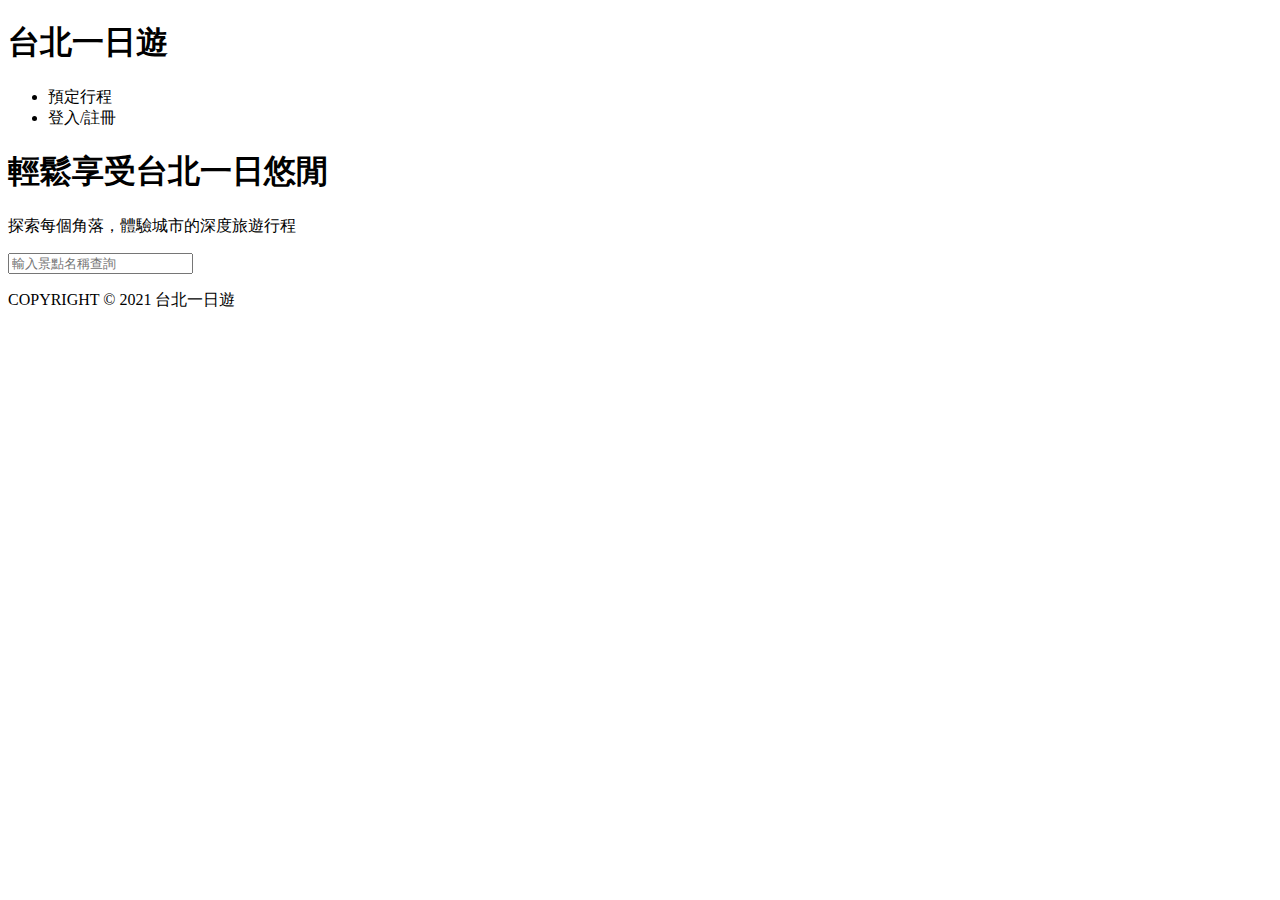
==== templates/index.html @ ed473e06 "第二周作業 增加首頁頁面" ====
<!DOCTYPE html>
<html>
<head>
    <meta charset="UTF-8">
    <meta http-equiv="X-UA-Compatible" content="IE=edge">
    <meta name="viewport" content="width=device-width, initial-scale=1.0">
    <title>台北一日遊</title>
    <link rel="stylesheet" href="static/home.css">
</head>
<body>
    <div class='NavBar-box' >
        <div class="NavBar">
            <h1 class='title'>台北一日遊</h1>
            <ul>
                <li>預定行程</li>
                <li>登入/註冊</li>
            </ul>
        </div>
    </div>

    <div class='header-box' >
        <div class='header'>
            <div class='header-introduce'>
                <h1 class='header-title'>輕鬆享受台北一日悠閒</h1>
                <p class='header-main'>探索每個角落，體驗城市的深度旅遊行程</p>
                <div class='searchBox'>
                    <input type='text' placeholder="輸入景點名稱查詢" class='input-search' id="search">
                    <div class='searchBtnBox'>
                        <div  class='searchBtn'></div>
                    </div>
                </div>     
            </div>
            <div class=header-img></div>
        </div>
    </div>
    <div class='sightseeing-outbox' >
        <div class='sightseeingBox' id='sightseeingBox'>
        </div>
    </div>
    <div class='footer' >
        <p>COPYRIGHT © 2021 台北一日遊</p>
    </div>
    <script src="static/home.js"></script>
   
</body>
</html>
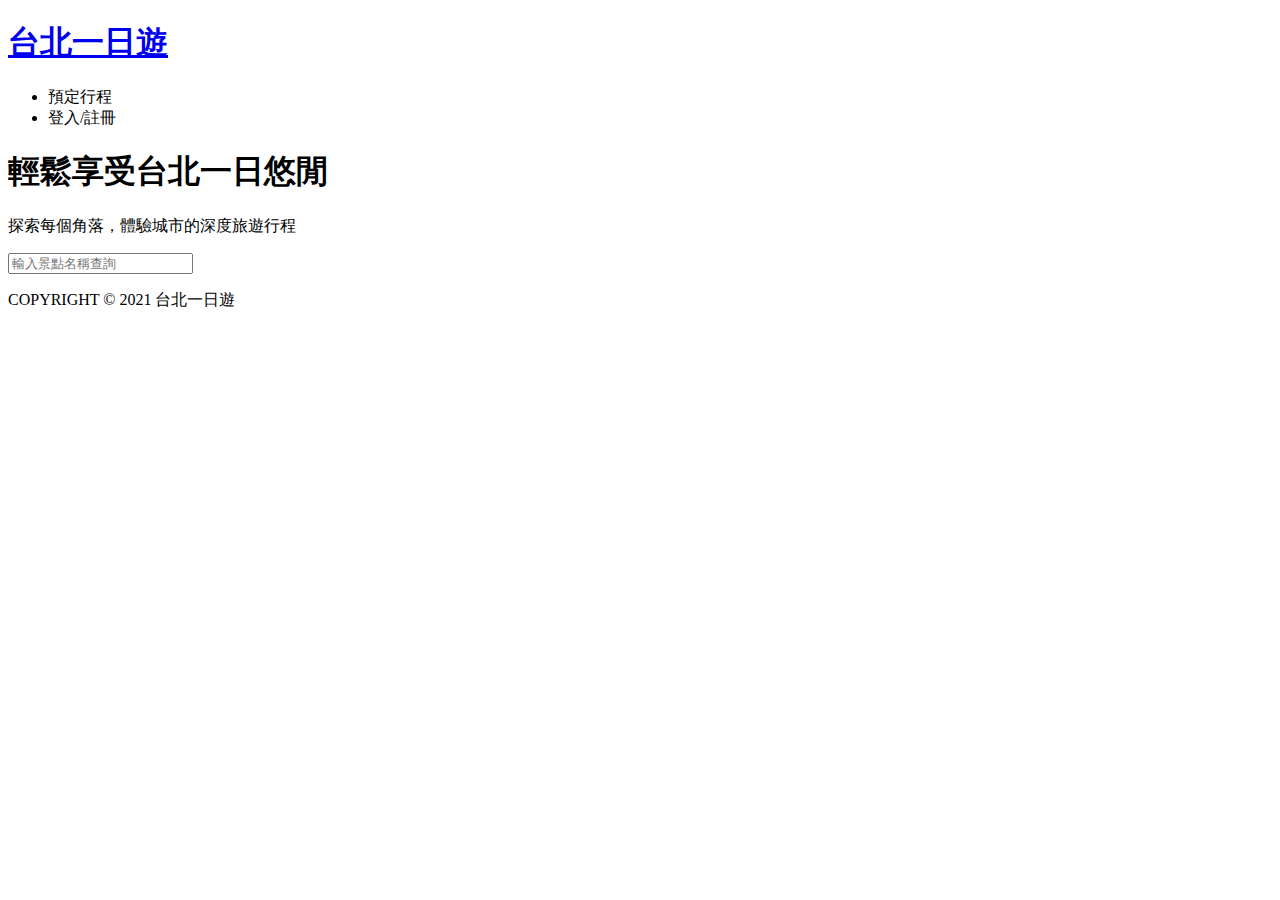
==== commit a4d0433f: "add image move" ====
--- a/templates/index.html
+++ b/templates/index.html
@@ -10,7 +10,7 @@
 <body>
     <div class='NavBar-box' >
         <div class="NavBar">
-            <h1 class='title'>台北一日遊</h1>
+            <a href='/'><h1 class='title'>台北一日遊</h1></a>
             <ul>
                 <li>預定行程</li>
                 <li>登入/註冊</li>
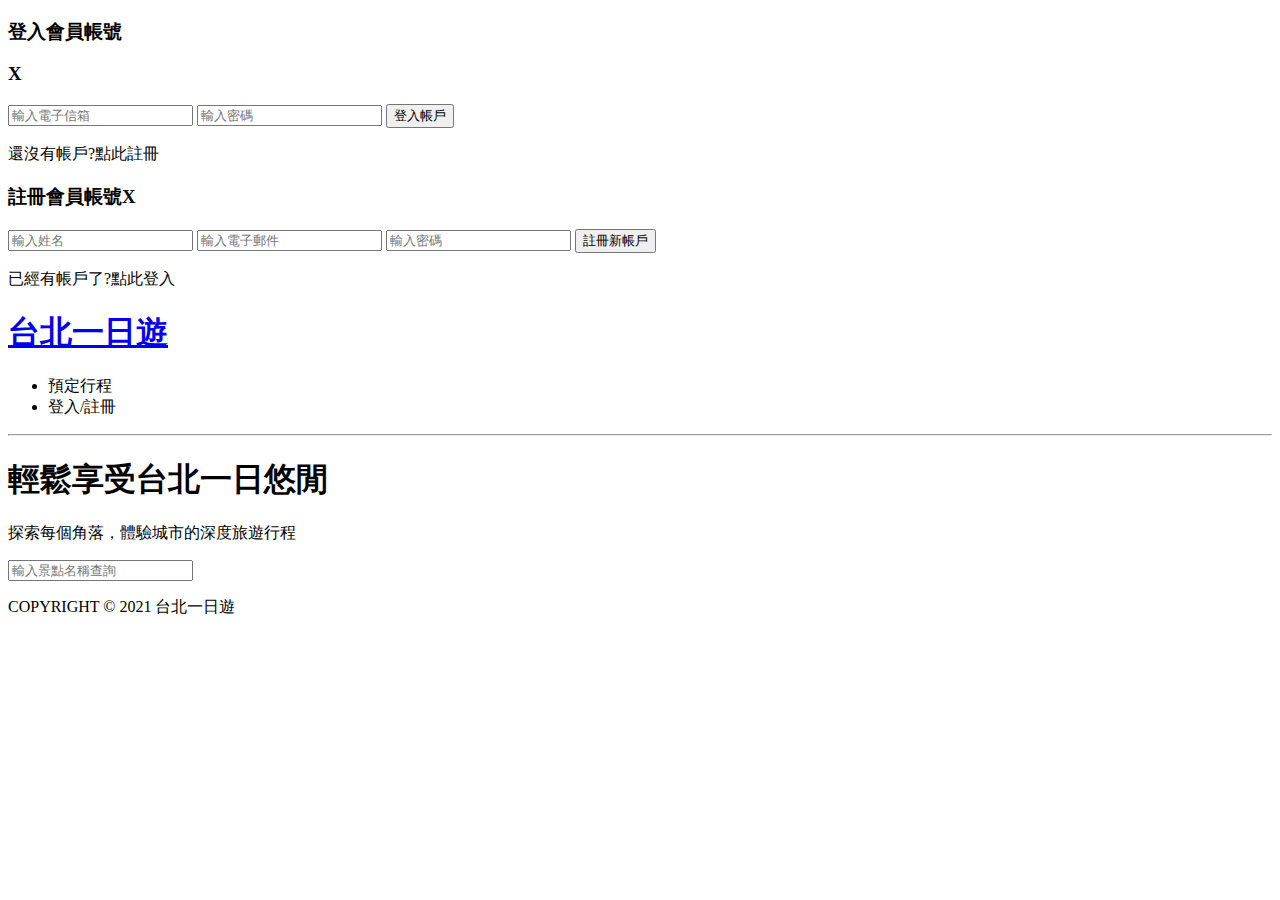
==== commit fe670ac0: "第四周作業" ====
--- a/templates/index.html
+++ b/templates/index.html
@@ -6,18 +6,51 @@
     <meta name="viewport" content="width=device-width, initial-scale=1.0">
     <title>台北一日遊</title>
     <link rel="stylesheet" href="static/home.css">
+    <link rel="preconnect" href="https://fonts.gstatic.com">
+    <link href="https://fonts.googleapis.com/css2?family=Noto+Sans+TC&display=swap" rel="stylesheet">
+    <link rel="stylesheet" href="static/login.css">
 </head>
 <body>
+    <div class='loginBox active'>
+        <span class='show'></span>
+        <div class='decorator'></div>
+        <div class='LoginEd'>
+            <h3>登入會員帳號<p class='close' >X</p></h3>
+            <form >
+                <input type="email" name="email" id="email" placeholder="輸入電子信箱">
+                <input type='password' name='password' id='password' placeholder="輸入密碼">
+                <input type="submit" id='login' value='登入帳戶'>
+                <tip id='login_tip'></tip>
+                <p class='check'>還沒有帳戶?<span class='register' id='click_register'>點此註冊</span></p>
+            </form>
+        </div>
+    </div>
+
+    <div class='registeredBox active'>
+        <span class='register_show'></span>
+        <div class='decorator'></div>
+        <div class='registered'>
+            <h3>註冊會員帳號<span class='close' id='register_close'>X</span></h3>
+            <form >
+                <input type="text" name="register_name" id="register_name" placeholder="輸入姓名">
+                <input type="email" name="register_email" id="register_email" placeholder="輸入電子郵件">
+                <input type="password" name='register_password' id='register_password' placeholder="輸入密碼">
+                <input type="submit" value="註冊新帳戶" id='registerBtn'>
+                <tip id='register_tip'></tip>
+                <p class='check'>已經有帳戶了?<span class='register' id='login_click'>點此登入</span></p>
+            </form> 
+        </div>
+    </div>
     <div class='NavBar-box' >
         <div class="NavBar">
             <a href='/'><h1 class='title'>台北一日遊</h1></a>
             <ul>
                 <li>預定行程</li>
-                <li>登入/註冊</li>
+                <li class='select' id='select'>登入/註冊</li>
             </ul>
         </div>
     </div>
-
+    <hr>
     <div class='header-box' >
         <div class='header'>
             <div class='header-introduce'>
@@ -40,7 +73,9 @@
     <div class='footer' >
         <p>COPYRIGHT © 2021 台北一日遊</p>
     </div>
+    
+    <script src="static/login.js"></script>
     <script src="static/home.js"></script>
-   
+    
 </body>
 </html>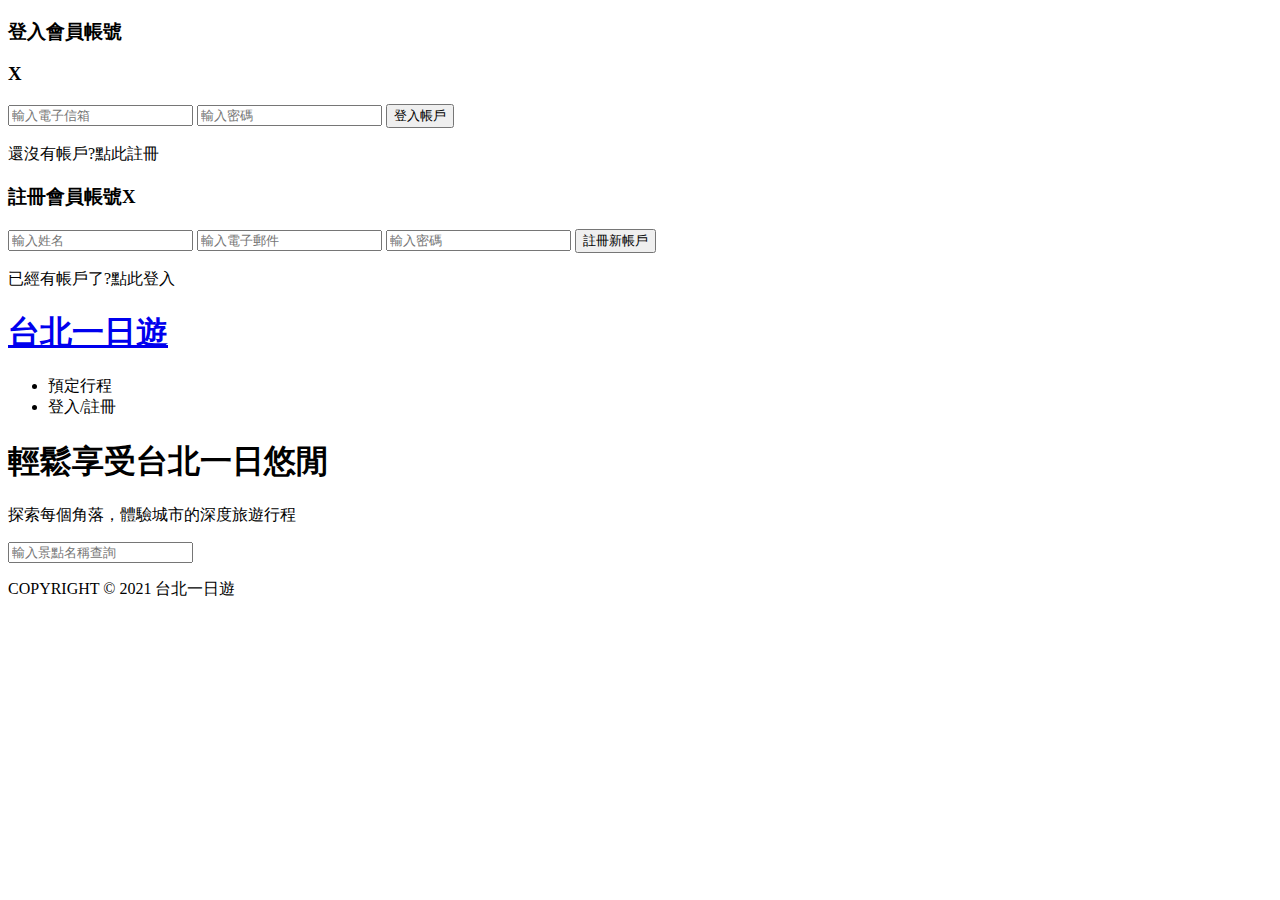
==== commit 2e5307a9: "修改程式碼" ====
--- a/templates/index.html
+++ b/templates/index.html
@@ -5,10 +5,10 @@
     <meta http-equiv="X-UA-Compatible" content="IE=edge">
     <meta name="viewport" content="width=device-width, initial-scale=1.0">
     <title>台北一日遊</title>
-    <link rel="stylesheet" href="static/home.css">
+    <link rel="stylesheet" href="static/home/home.css">
     <link rel="preconnect" href="https://fonts.gstatic.com">
     <link href="https://fonts.googleapis.com/css2?family=Noto+Sans+TC&display=swap" rel="stylesheet">
-    <link rel="stylesheet" href="static/login.css">
+    <link rel="stylesheet" href="static/login/login.css">
 </head>
 <body>
     <div class='loginBox active'>
@@ -41,7 +41,7 @@
             </form> 
         </div>
     </div>
-    <div class='NavBar-box' >
+    <div class='NavBarBox' >
         <div class="NavBar">
             <a href='/'><h1 class='title'>台北一日遊</h1></a>
             <ul>
@@ -50,32 +50,33 @@
             </ul>
         </div>
     </div>
-    <hr>
+    <div class='part'></div>
     <div class='header-box' >
         <div class='header'>
             <div class='header-introduce'>
                 <h1 class='header-title'>輕鬆享受台北一日悠閒</h1>
                 <p class='header-main'>探索每個角落，體驗城市的深度旅遊行程</p>
-                <div class='searchBox'>
+                <form class='searchBox'>
                     <input type='text' placeholder="輸入景點名稱查詢" class='input-search' id="search">
                     <div class='searchBtnBox'>
                         <div  class='searchBtn'></div>
                     </div>
-                </div>     
+                </form>     
             </div>
             <div class=header-img></div>
         </div>
     </div>
     <div class='sightseeing-outbox' >
         <div class='sightseeingBox' id='sightseeingBox'>
+            <!-- <span class='circle-loading'></span> -->
         </div>
     </div>
     <div class='footer' >
         <p>COPYRIGHT © 2021 台北一日遊</p>
     </div>
     
-    <script src="static/login.js"></script>
-    <script src="static/home.js"></script>
+    <script src="static/login/login.js"></script>
+    <script src="static/home/home.js"></script>
     
 </body>
 </html>